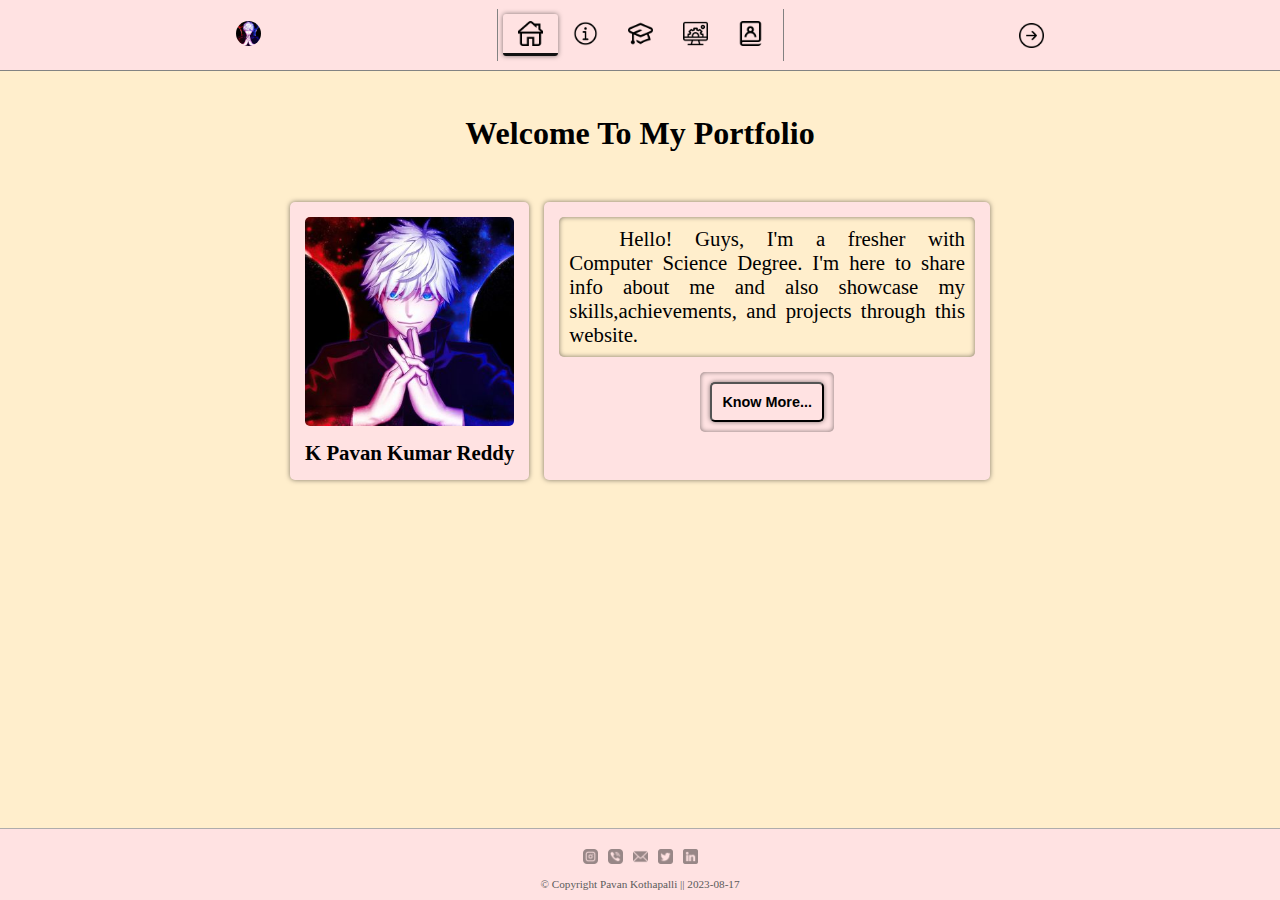
==== index.html @ c578ddb7 "Initial commit" ====
<!DOCTYPE html>
<html lang="en">
  <head>
    <meta charset="UTF-8" />
    <meta name="viewport" content="width=device-width, initial-scale=1.0" />
    <title>Pavan's Portfolio</title>
    <link rel="stylesheet" href="CSS/header.css" />
    <link rel="stylesheet" href="CSS/home.css" />
    <link rel="stylesheet" href="CSS/footer.css" />
    <link rel="icon" href="Header-Images/home-icon.png" />
  </head>
  <body>
    <header>
      <div class="header-container">
        <div class="left-section">
          <div class="profile-logo-container">
            <img src="Header-Images/my-profile-icon.jpg" alt="" />
          </div>
        </div>
        <div class="middle-section">
          <a href="#">
            <div class="home-icon-container">
              <img src="Header-Images/home-icon.png" alt="" />
              <div class="tool-tip">Home</div>
            </div></a
          >
          <a href="aboutme.html"
            ><div class="aboutme-icon-container">
              <img src="Header-Images/About-Me-icon.png" alt="" />
              <div class="tool-tip">About Me</div>
            </div></a
          >
          <a href="education.html"
            ><div class="education-icon-container">
              <img src="Header-Images/Education-icon.png" alt="" />
              <div class="tool-tip">Education Info</div>
            </div></a
          >
          <a href="projects.html"
            ><div class="projects-icon-container">
              <img src="Header-Images/Projects-icon.png" alt="" />
              <div class="tool-tip">Projects</div>
            </div></a
          >
          <a href="contactme.html"
            ><div class="contactme-icon-container">
              <img src="Header-Images/contactme-icon.png" alt="" />
              <div class="tool-tip">Contact Me</div>
            </div></a
          >
        </div>
        <div class="right-section">
          <a href="aboutme.html"
            ><div class="next-page-icon-container">
              <img src="Header-Images/next-page-icon.png" alt="" />
              <div class="tool-tip">Next Page</div>
            </div></a
          >
        </div>
      </div>
    </header>

    <main>
      <div class="heading">
        <h1>Welcome To My Portfolio</h1>
      </div>
      <div class="introduction-container">
        <div class="profile-info-container">
          <div class="profile-card-container">
            <div class="profile-picture">
              <img
                src="Main-Images/my-profile-icon.jpg"
                alt="Gojo-Sataru Image"
              />
              <div class="my-name">
                <p>K Pavan Kumar Reddy</p>
              </div>
            </div>
          </div>

          <div class="intro-know-more-container">
            <div class="brief-intro">
              Hello! Guys, I'm a fresher with Computer Science Degree. I'm here
              to share info about me and also showcase my skills,achievements,
              and projects through this website.
            </div>

            <div class="know-more">
              <a href="aboutme.html"> <button>Know More...</button></a>
            </div>
          </div>
        </div>
      </div>
    </main>

    <footer>
      <div class="footer-data">
        <div class="social-icons">
          <div>
            <a href="https://www.instagram.com/pavan_743257/"
              ><img src="Footer-Images/Instagram-icon.png" alt=""
            /></a>
          </div>

          <div>
            <img src="Footer-Images/phone-icon.png" alt="" />
          </div>
          <div>
            <img src="Footer-Images/mail-icon.png" alt="" />
          </div>
          <div>
            <img src="Footer-Images/Twitter-icon.png" alt="" />
          </div>
          <div>
            <a
              href="https://www.linkedin.com/in/kothapalli-pavan-kumar-reddy-b0a012249/"
              ><img src="Footer-Images/Linked-in.png" alt=""
            /></a>
          </div>
        </div>

        <div class="copyright-details">
          &copy; Copyright Pavan Kothapalli || 2023-08-17
        </div>
      </div>
    </footer>
  </body>
</html>
---- CSS/header.css ----
* {
  margin: 0;
}

.header-container {
  background-color: #ffe2e2;
  display: flex;
  flex-direction: row;
  align-items: center;
  justify-content: space-between;
  position: fixed;
  top: 0px;
  left: 0px;
  right: 0px;
  height: 70px;

  border-bottom-width: 1px;
  border-bottom-style: solid;
  border-bottom-color: rgb(131, 131, 131);
}

.left-section {
  display: flex;
  flex-direction: row;
  align-items: center;
  justify-content: center;
  flex: 1;
}

.left-section img {
  width: 25px;
  border-radius: 100%;
}

.middle-section {
  display: flex;
  flex-direction: row;
  max-width: 450px;
  padding: 5px;

  border-left-width: 1px;
  border-left-style: solid;
  border-left-color: rgb(131, 131, 131);

  border-right-width: 1px;
  border-right-style: solid;
  border-right-color: rgb(130, 129, 129);
}

.middle-section div {
  padding: 7px 15px 7px 15px;
  transition: 0.15s;
  position: relative;
  display: flex;
  align-items: center;
  justify-content: center;
}
.middle-section div:hover {
  border-radius: 3px;
  box-shadow: 0 0 5px rgba(0, 0, 0, 0.5);
  border-bottom-width: 3px;
  border-bottom-style: solid;
  border-bottom-color: rgb(17, 17, 17);
  border-bottom-right-radius: 3px;
  border-bottom-left-radius: 3px;
}

.middle-section div .tool-tip {
  position: absolute;
  background-color: rgba(0, 0, 0, 0.7);
  color: white;
  white-space: nowrap;
  bottom: -50px;
  border-radius: 3px;
  opacity: 0;
  transition: opacity 0.15s;
  font-size: 0.7rem;
}

.middle-section div:hover .tool-tip {
  opacity: 1;
}

.middle-section div .tool-tip:hover {
  opacity: 0;
}

.middle-section div img {
  width: 25px;
}

.right-section div:hover {
  border-radius: 100%;
  box-shadow: 0 0 5px rgba(0, 0, 0, 0.5);
}

.right-section {
  display: flex;
  flex-direction: row;
  align-items: center;
  justify-content: center;
  flex: 1;
}

.right-section div {
  display: flex;
  align-items: center;
  justify-content: center;
  padding: 6px 5px;
  transition: 0.15s;
  position: relative;
}

.left-section div {
  position: relative;
}
.left-section div .tool-tip {
  position: absolute;
  background-color: rgba(0, 0, 0, 0.7);
  color: white;
  white-space: nowrap;
  bottom: -50px;
  border-radius: 3px;
  opacity: 0;
  transition: opacity 0.15s;
  font-size: 0.7rem;
}

.left-section div:hover .tool-tip {
  opacity: 1;
}

.left-section div .tool-tip:hover {
  opacity: 0;
}

.right-section div .tool-tip {
  position: absolute;
  background-color: rgba(0, 0, 0, 0.7);
  color: white;
  white-space: nowrap;
  bottom: -50px;
  border-radius: 3px;
  opacity: 0;
  transition: opacity 0.15s;
  font-size: 0.7rem;
}

.right-section div:hover .tool-tip {
  opacity: 1;
}

.right-section div .tool-tip:hover {
  opacity: 0;
}

.right-section img {
  width: 25px;
}

html {
  scroll-behavior: smooth;
}
---- CSS/home.css ----
.home-icon-container {
  border-radius: 3px;
  box-shadow: 0 0 5px rgba(0, 0, 0, 0.5);
  border-bottom-width: 3px;
  border-bottom-style: solid;
  border-bottom-color: rgb(17, 17, 17);
  border-bottom-right-radius: 3px;
  border-bottom-left-radius: 3px;
}

.middle-section:hover .home-icon-container {
  border-bottom-width: 3px;
  border-bottom-style: solid;
  border-bottom-color: #ffe2e2;
  box-shadow: none;
}

.middle-section .home-icon-container:hover {
  border-radius: 3px;
  box-shadow: 0 0 5px rgba(0, 0, 0, 0.5);
  border-bottom-width: 3px;
  border-bottom-style: solid;
  border-bottom-color: rgb(17, 17, 17);
  border-bottom-right-radius: 3px;
  border-bottom-left-radius: 3px;
}

.right-section div {
  display: flex;
  align-items: center;
  justify-content: center;
  padding: 6px 6px 5px 6px;
}

body {
  background-color: #ffeecc;
  padding-top: 85px;
  padding-bottom: 100px;
}
* {
  margin: 0;
}

.heading {
  text-align: center;
  padding: 30px 0 30px 0;
}
.introduction-container {
  display: flex;
  align-items: center;
  justify-content: center;
}

.profile-info-container {
  display: flex;
  flex-direction: row;
  column-gap: 15px;
  max-width: 700px;
}

.profile-card-container {
  display: flex;
  flex-direction: column;
  align-items: center;
  justify-content: center;
  margin-top: 20px;
}

.profile-picture {
  box-shadow: 0 0 5px rgba(0, 0, 0, 0.5);
  background-color: #ffe2e2;
  border-radius: 5px;
  display: flex;
  flex-direction: column;
  align-items: center;
  justify-content: center;
  row-gap: 15px;
  padding: 15px;
}

.profile-picture img {
  max-width: 100%;
  border-radius: 5px;
}

.my-name {
  white-space: nowrap;
  font-weight: bold;
  font-size: 1.3rem;
}

.intro-know-more-container {
  background-color: #ffe2e2;
  box-shadow: 0 0 5px rgba(0, 0, 0, 0.5);
  border-radius: 5px;
  display: flex;
  flex-direction: column;
  align-items: center;
  padding: 15px;
  margin-top: 20px;
}

.brief-intro {
  background-color: #ffeecc;

  border-radius: 5px;
  text-align: justify;
  text-indent: 50px;
  font-size: 1.3rem;
  padding: 10px;

  box-shadow: inset 0 0 5px rgba(0, 0, 0, 0.5);
}

.know-more {
  border-radius: 5px;
  margin-top: 15px;
  padding: 10px;
  box-shadow: inset 0 0 5px rgba(0, 0, 0, 0.5);
}

.know-more button {
  background-color: #ffe2e2;
  border-radius: 5px;
  padding: 10px 10px;
  font-weight: bold;
  font-size: 0.9rem;
  transition: background-color 0.15s;
  box-shadow: 0px 0px 5px rgba(0, 0, 0, 0.5);
  transition: box-shadow 0.15s;
}

.know-more button:hover {
  background-color: #ffe2e2;
}

.know-more button:active {
  background-color: #ffe2e2;
  box-shadow: none;
}

@media (max-width: 599px) {
  .profile-info-container {
    flex-direction: column;
  }

  .profile-info-container {
    max-width: 350px;
  }

  .intro-know-more-container {
    max-height: 180px;
  }
  .brief-intro {
    font-size: 1rem;
  }

  .profile-picture img {
    width: 200px;
  }
}

@media (min-width: 600px) {
  .profile-info-container {
    flex-direction: row;
  }
}
---- CSS/footer.css ----
.footer-data {
  background-color: #ffe2e2;
  padding-top: 20px;
  padding-bottom: 10px;
  border-top-width: 1px;
  border-top-style: solid;
  border-top-color: rgb(174, 172, 172);
  display: flex;
  flex-direction: column;
  align-items: center;
  justify-content: center;
  position: fixed;
  bottom: 0px;
  left: 0px;
  right: 0px;
}

.social-icons {
  display: flex;
  flex-direction: row;
  justify-content: space-between;
  flex: 1;
  max-width: 300px;
  column-gap: 10px;
}

.social-icons div img {
  width: 15px;
}

.social-icons div {
  border: none;
  background-color: #ffe2e2;
  transition: opacity 0.15s;
  opacity: 0.4;
}

.social-icons div:hover {
  opacity: 1;
}

.social-icons div:active {
  opacity: 0.6;
}

.copyright-details {
  color: rgb(91, 91, 91);
  font-size: 0.7rem;
  margin-top: 10px;
}
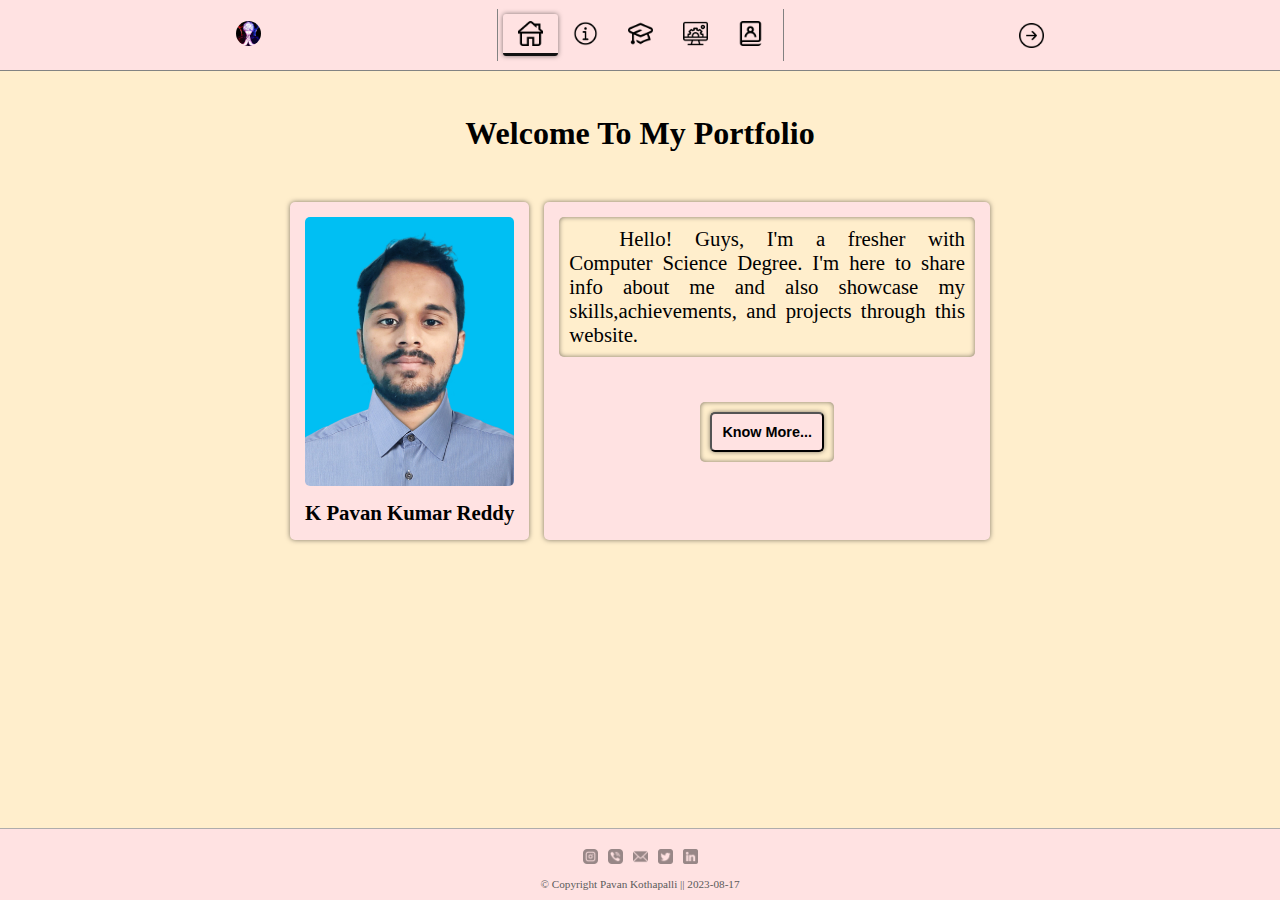
==== commit 6e0ed99d: "Updated Home page" ====
--- a/index.html
+++ b/index.html
@@ -69,7 +69,7 @@
           <div class="profile-card-container">
             <div class="profile-picture">
               <img
-                src="Main-Images/my-profile-icon.jpg"
+                src="Main-Images/ProfilePicture.jpg"
                 alt="Gojo-Sataru Image"
               />
               <div class="my-name">
--- a/CSS/home.css
+++ b/CSS/home.css
@@ -110,9 +110,11 @@
   padding: 10px;
 
   box-shadow: inset 0 0 5px rgba(0, 0, 0, 0.5);
+  margin-bottom: 30px;
 }
 
 .know-more {
+  background-color: #ffeecc;
   border-radius: 5px;
   margin-top: 15px;
   padding: 10px;
@@ -158,6 +160,14 @@
   .profile-picture img {
     width: 200px;
   }
+
+  .brief-intro {
+    margin-bottom: 0;
+  }
+
+  .intro-know-more-container {
+    padding-bottom: 25px;
+  }
 }
 
 @media (min-width: 600px) {
